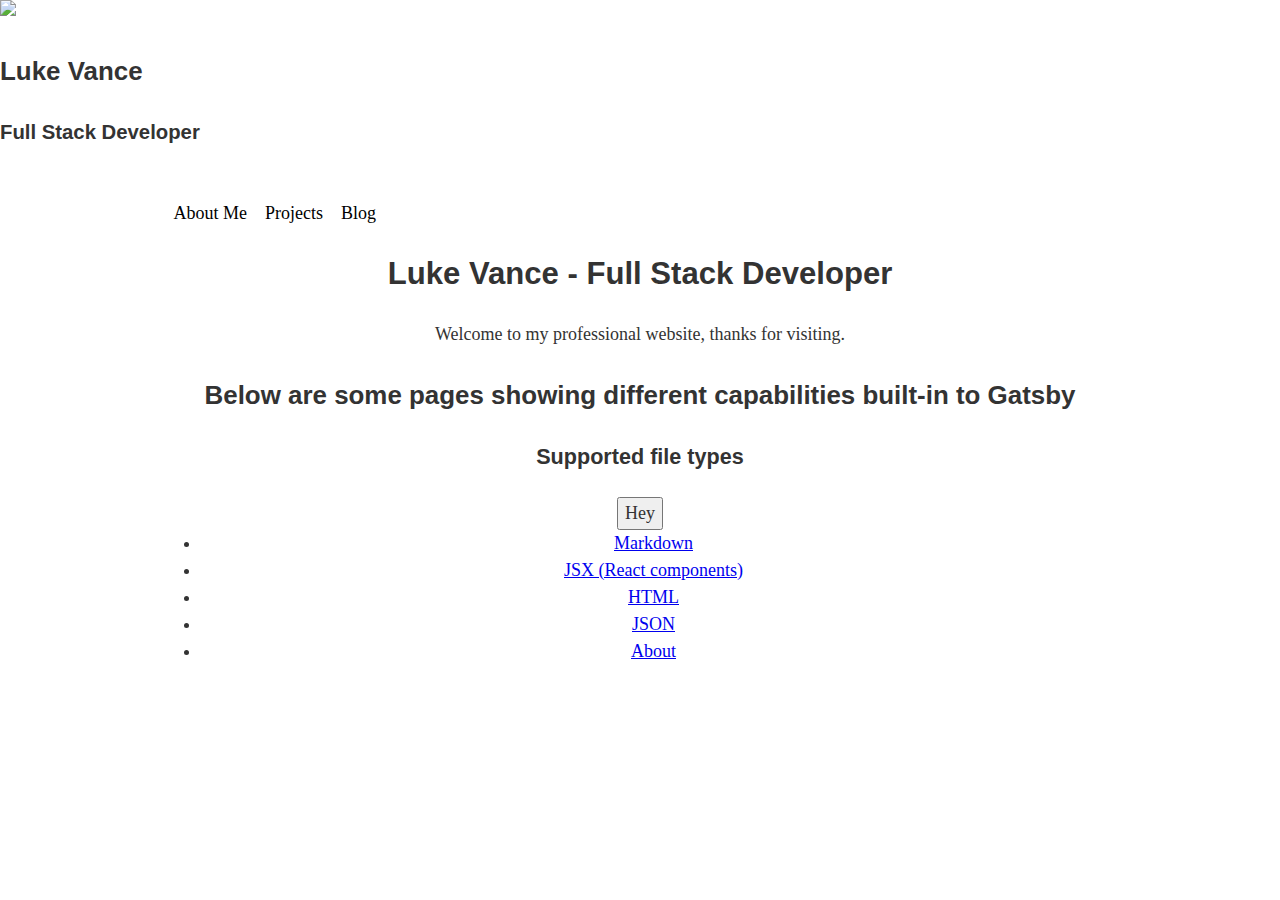
==== public/index.html @ b764a230 "added styling to sidebar - rebuilt public pages for testing" ====
<!DOCTYPE html>
 <html lang="en"><head><meta charset="utf-8"/><meta http-equiv="X-UA-Compatible" content="IE=edge"/><meta name="viewport" content="width=device-width, initial-scale=1.0 maximum-scale=1.0"/><title>Luke Vance - Full Stack Developer</title><link rel="shortcut icon"/><link rel="stylesheet" href="https://maxcdn.bootstrapcdn.com/bootstrap/latest/css/bootstrap.min.css"/><style id="typography.js">/*! normalize.css v3.0.2 | MIT License | git.io/normalize */html{font-family:sans-serif;-ms-text-size-adjust:100%;-webkit-text-size-adjust:100%}body{margin:0}article,aside,details,figcaption,figure,footer,header,hgroup,main,menu,nav,section,summary{display:block}audio,canvas,progress,video{display:inline-block;vertical-align:baseline}audio:not([controls]){display:none;height:0}[hidden],template{display:none}a{background-color:transparent}a:active,a:hover{outline:0}abbr[title]{border-bottom:1px dotted}b,strong{font-weight:700}dfn{font-style:italic}h1{font-size:2em;margin:.67em 0}mark{background:#ff0;color:#000}small{font-size:80%}sub,sup{font-size:75%;line-height:0;position:relative;vertical-align:baseline}sup{top:-.5em}sub{bottom:-.25em}img{border:0}svg:not(:root){overflow:hidden}figure{margin:1em 40px}hr{-moz-box-sizing:content-box;box-sizing:content-box;height:0}pre{overflow:auto}code,kbd,pre,samp{font-family:monospace,monospace;font-size:1em}button,input,optgroup,select,textarea{color:inherit;font:inherit;margin:0}button{overflow:visible}button,select{text-transform:none}button,html input[type=button],input[type=reset],input[type=submit]{-webkit-appearance:button;cursor:pointer}button[disabled],html input[disabled]{cursor:default}button::-moz-focus-inner,input::-moz-focus-inner{border:0;padding:0}input{line-height:normal}input[type=checkbox],input[type=radio]{box-sizing:border-box;padding:0}input[type=number]::-webkit-inner-spin-button,input[type=number]::-webkit-outer-spin-button{height:auto}input[type=search]{-webkit-appearance:textfield;-moz-box-sizing:content-box;-webkit-box-sizing:content-box;box-sizing:content-box}input[type=search]::-webkit-search-cancel-button,input[type=search]::-webkit-search-decoration{-webkit-appearance:none}fieldset{border:1px solid silver;margin:0 2px;padding:.35em .625em .75em}legend{border:0;padding:0}textarea{overflow:auto}optgroup{font-weight:700}table{border-collapse:collapse;border-spacing:0}td,th{padding:0}

html {
  box-sizing: border-box;
  font-size: 112.5%;
  line-height: 1.5em;
  overflow-y: scroll;
}

*, *:before, *:after {
  box-sizing: inherit;
}

body {
  color: hsl(0,0%,20%);
  font-family: georgia, serif;
  font-weight: 300;
  word-wrap: break-word;
}

/* Make image responsive by default */
img {
  max-width: 100%;
}

h1,h2,h3,h4,h5,h6,hgroup,ul,ol,dl,dd,p,figure,pre,table,fieldset,blockquote,form,noscript,iframe,img,hr {
margin: 0;
margin-bottom: 1.5rem;
padding: 0;
}

blockquote {
margin: 1.5rem 3.75rem;
}

b,strong {
font-weight: 600
}

hr {
background: hsl(0,0%,80%);
border: none;
height: 1px;
margin-bottom: calc(1.5rem - 1px);
}

ol,ul {
list-style-position: outside;
margin-left: 1.5rem;
}

ul li,ol li {
padding-left: 0;
}

code,kbd,pre,samp {
font-size: 0.85rem;
line-height: 1.5rem;
}

table {
font-size: 1rem;
line-height: 2.25rem;
width: 100%;
}

thead {
text-align: left;
}

h1,h2,h3,h4,h5,h6 {
color: hsl(0,0%,20%);
font-family: "Avenir Next", "Helvetica Neue", "Segoe UI", Helvetica, Arial, sans-serif;
font-weight: 600;
}

h1 {
font-size: 1.728rem;
line-height: 2.25rem;
}

h2 {
font-size: 1.44rem;
line-height: 2.25rem;
}

h3 {
font-size: 1.2rem;
line-height: 1.5rem;
}

h4 {
font-size: 1.12924rem;
line-height: 1.5rem;
}

h5 {
font-size: 1.06266rem;
line-height: 1.5rem;
}

h6 {
font-size: 1rem;
line-height: 1.5rem;
}


</style><link rel="stylesheet" href="/styles.css"/></head><body><div id="react-mount"><div data-reactroot="" data-reactid="1" data-react-checksum="-961115296"><div class="container-fluid" data-reactid="2"><div class="row" data-reactid="3"><div id="leftSide" class="sidebar col-md-3 hidden-xs" data-reactid="4"><img src="https://placebear.com/200/300" data-reactid="5"/><h2 data-reactid="6">Luke Vance</h2><h4 data-reactid="7">Full Stack Developer</h4></div><div class="col-md-9" data-reactid="8"><div style="max-width:960px;margin-left:auto;margin-right:auto;padding-top:0;padding:1.5rem 0.75rem;" data-reactid="9"><a style="color:black;text-decoration:none;margin-right:1em;" href="/about/" data-reactid="10">About Me</a><a style="color:black;text-decoration:none;margin-right:1em;" href="/projects/" data-reactid="11">Projects</a><a style="color:black;text-decoration:none;margin-right:1em;" href="/Blog/" data-reactid="12">Blog</a><span style="display:block;clear:both;" data-reactid="13"> </span></div><div style="max-width:960px;margin-left:auto;margin-right:auto;padding:1.5rem 0.75rem;padding-top:0;text-align:center;" data-reactid="14"><div data-reactid="15"><h1 class="bojo" data-reactid="16">Luke Vance - Full Stack Developer</h1><p data-reactid="17">Welcome to my professional website, thanks for visiting.</p><h2 data-reactid="18">Below are some pages showing different capabilities built-in to Gatsby</h2><h3 data-reactid="19">Supported file types</h3><button type="button" class="btn btn-lg btn-default" data-reactid="20">Hey</button><ul data-reactid="21"><li data-reactid="22"><a href="/markdown/" data-reactid="23">Markdown</a></li><li data-reactid="24"><a href="/react/" data-reactid="25">JSX (React components)</a></li><li data-reactid="26"><a href="/html/" data-reactid="27">HTML</a></li><li data-reactid="28"><a href="/json/" data-reactid="29">JSON</a></li><li data-reactid="30"><a href="/about/" data-reactid="31">About</a></li></ul></div><span style="display:block;clear:both;" data-reactid="32"> </span></div></div></div></div></div></div><script src="/bundle.js"></script></body></html>
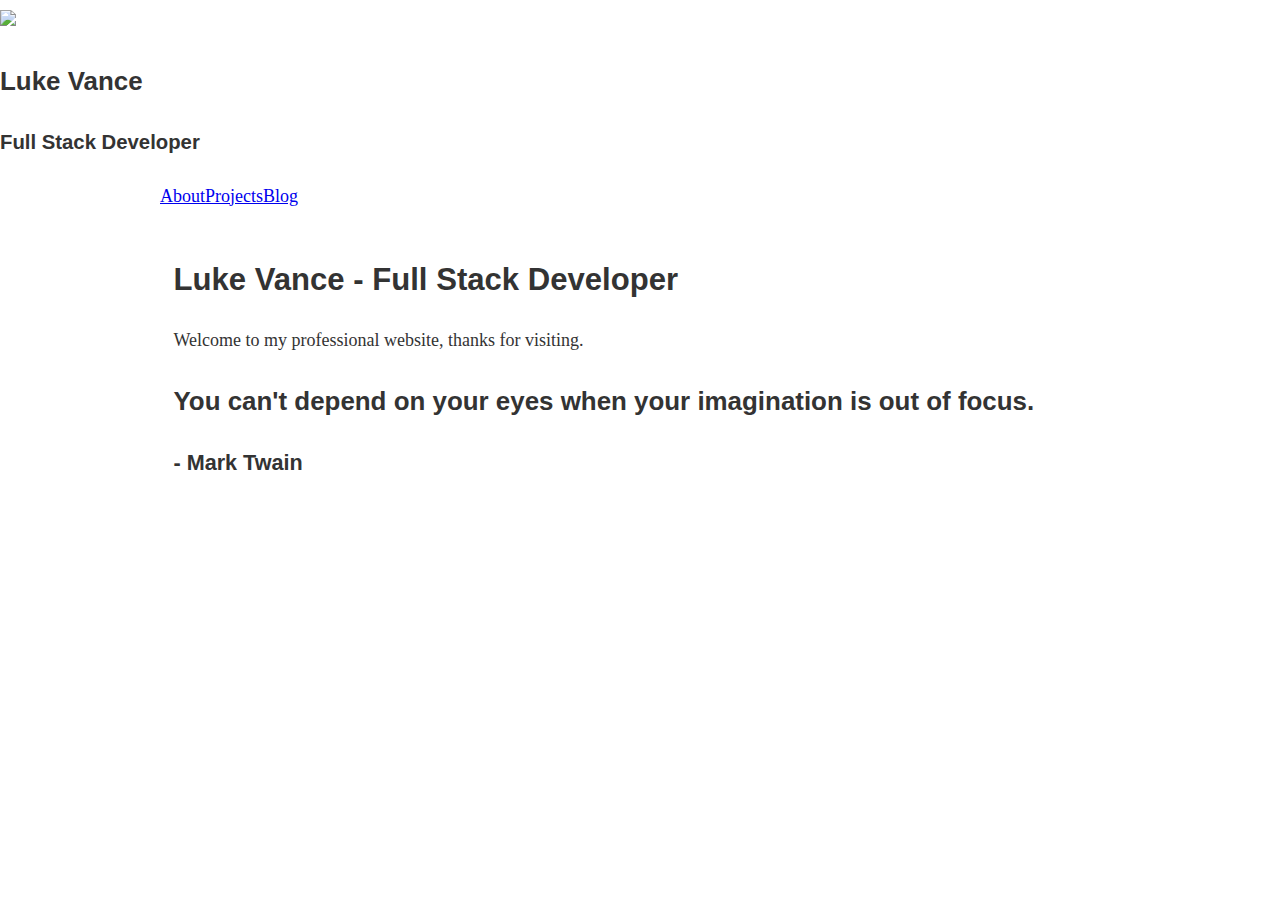
==== commit 40ed3826: "added main background image" ====
--- a/public/index.html
+++ b/public/index.html
@@ -106,4 +106,4 @@
 }
 
 
-</style><link rel="stylesheet" href="/styles.css"/></head><body><div id="react-mount"><div data-reactroot="" data-reactid="1" data-react-checksum="-961115296"><div class="container-fluid" data-reactid="2"><div class="row" data-reactid="3"><div id="leftSide" class="sidebar col-md-3 hidden-xs" data-reactid="4"><img src="https://placebear.com/200/300" data-reactid="5"/><h2 data-reactid="6">Luke Vance</h2><h4 data-reactid="7">Full Stack Developer</h4></div><div class="col-md-9" data-reactid="8"><div style="max-width:960px;margin-left:auto;margin-right:auto;padding-top:0;padding:1.5rem 0.75rem;" data-reactid="9"><a style="color:black;text-decoration:none;margin-right:1em;" href="/about/" data-reactid="10">About Me</a><a style="color:black;text-decoration:none;margin-right:1em;" href="/projects/" data-reactid="11">Projects</a><a style="color:black;text-decoration:none;margin-right:1em;" href="/Blog/" data-reactid="12">Blog</a><span style="display:block;clear:both;" data-reactid="13"> </span></div><div style="max-width:960px;margin-left:auto;margin-right:auto;padding:1.5rem 0.75rem;padding-top:0;text-align:center;" data-reactid="14"><div data-reactid="15"><h1 class="bojo" data-reactid="16">Luke Vance - Full Stack Developer</h1><p data-reactid="17">Welcome to my professional website, thanks for visiting.</p><h2 data-reactid="18">Below are some pages showing different capabilities built-in to Gatsby</h2><h3 data-reactid="19">Supported file types</h3><button type="button" class="btn btn-lg btn-default" data-reactid="20">Hey</button><ul data-reactid="21"><li data-reactid="22"><a href="/markdown/" data-reactid="23">Markdown</a></li><li data-reactid="24"><a href="/react/" data-reactid="25">JSX (React components)</a></li><li data-reactid="26"><a href="/html/" data-reactid="27">HTML</a></li><li data-reactid="28"><a href="/json/" data-reactid="29">JSON</a></li><li data-reactid="30"><a href="/about/" data-reactid="31">About</a></li></ul></div><span style="display:block;clear:both;" data-reactid="32"> </span></div></div></div></div></div></div><script src="/bundle.js"></script></body></html>+</style><link rel="stylesheet" href="/styles.css"/></head><body><div id="react-mount"><div data-reactroot="" data-reactid="1" data-react-checksum="-1502168522"><div class="container-fluid" data-reactid="2"><div class="row" data-reactid="3"><div id="leftSide" class="sidebar col-md-3 hidden-xs" data-reactid="4"><img style="padding-top:10px;" src="/images/headshot.jpg" class="" data-reactid="5"/><h2 data-reactid="6">Luke Vance</h2><h4 data-reactid="7">Full Stack Developer</h4><div class="mainNav" style="max-width:960px;margin-left:auto;margin-right:auto;" data-reactid="8"><a href="/about/" data-reactid="9">About</a><a href="/projects/" data-reactid="10">Projects</a><a href="/Blog/" data-reactid="11">Blog</a><span style="display:block;clear:both;" data-reactid="12"> </span></div></div><div class="col-md-9 col-md-offset-3" data-reactid="13"><div style="max-width:960px;margin-left:auto;margin-right:auto;padding:1.5rem 0.75rem;padding-top:50px;" data-reactid="14"><div data-reactid="15"><h1 class="bojo" data-reactid="16">Luke Vance - Full Stack Developer</h1><p data-reactid="17">Welcome to my professional website, thanks for visiting.</p><div class="jumbotron" data-reactid="18"><h2 data-reactid="19">You can&#x27;t depend on your eyes when your imagination is out of focus.</h2><h3 data-reactid="20"> - Mark Twain</h3></div></div><span style="display:block;clear:both;" data-reactid="21"> </span></div></div></div></div></div></div><script src="/bundle.js"></script></body></html>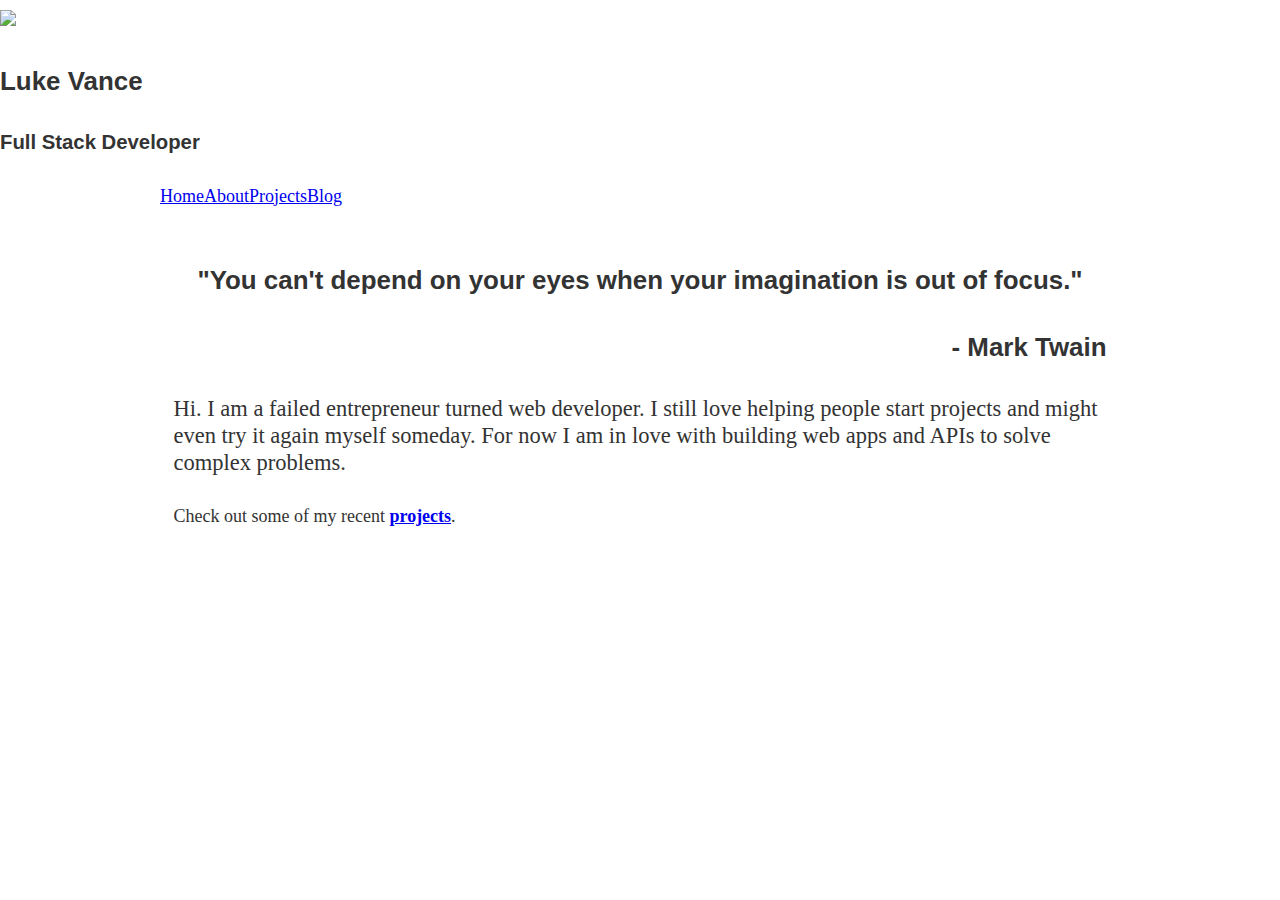
==== commit d1921832: "added blog page and made home page less lame" ====
--- a/public/index.html
+++ b/public/index.html
@@ -106,4 +106,4 @@
 }
 
 
-</style><link rel="stylesheet" href="/styles.css"/></head><body><div id="react-mount"><div data-reactroot="" data-reactid="1" data-react-checksum="-1502168522"><div class="container-fluid" data-reactid="2"><div class="row" data-reactid="3"><div id="leftSide" class="sidebar col-md-3 hidden-xs" data-reactid="4"><img style="padding-top:10px;" src="/images/headshot.jpg" class="" data-reactid="5"/><h2 data-reactid="6">Luke Vance</h2><h4 data-reactid="7">Full Stack Developer</h4><div class="mainNav" style="max-width:960px;margin-left:auto;margin-right:auto;" data-reactid="8"><a href="/about/" data-reactid="9">About</a><a href="/projects/" data-reactid="10">Projects</a><a href="/Blog/" data-reactid="11">Blog</a><span style="display:block;clear:both;" data-reactid="12"> </span></div></div><div class="col-md-9 col-md-offset-3" data-reactid="13"><div style="max-width:960px;margin-left:auto;margin-right:auto;padding:1.5rem 0.75rem;padding-top:50px;" data-reactid="14"><div data-reactid="15"><h1 class="bojo" data-reactid="16">Luke Vance - Full Stack Developer</h1><p data-reactid="17">Welcome to my professional website, thanks for visiting.</p><div class="jumbotron" data-reactid="18"><h2 data-reactid="19">You can&#x27;t depend on your eyes when your imagination is out of focus.</h2><h3 data-reactid="20"> - Mark Twain</h3></div></div><span style="display:block;clear:both;" data-reactid="21"> </span></div></div></div></div></div></div><script src="/bundle.js"></script></body></html>+</style><link rel="stylesheet" href="/styles.css"/></head><body><div id="react-mount"><div data-reactroot="" data-reactid="1" data-react-checksum="-1613315410"><div class="container-fluid" data-reactid="2"><div class="row" data-reactid="3"><div id="leftSide" class="sidebar col-md-3 col-sm-4" data-reactid="4"><img style="padding-top:10px;" src="/images/headshot.jpg" class="" data-reactid="5"/><h2 data-reactid="6">Luke Vance</h2><h4 data-reactid="7">Full Stack Developer</h4><div class="mainNav" style="max-width:960px;margin-left:auto;margin-right:auto;" data-reactid="8"><a href="/" data-reactid="9">Home</a><a href="/about/" data-reactid="10">About</a><a href="/projects/" data-reactid="11">Projects</a><a href="/blog/" data-reactid="12">Blog</a><span style="display:block;clear:both;" data-reactid="13"> </span></div></div><div class="col-md-9 col-md-offset-3 col-sm-8 col-sm-offset-4" data-reactid="14"><div style="max-width:960px;margin-left:auto;margin-right:auto;padding:1.5rem 0.75rem;padding-top:50px;" data-reactid="15"><div class="row" data-reactid="16"><div class="col-md-12" data-reactid="17"><div data-reactid="18"><div class="container-fluid" data-reactid="19"><div class="row" data-reactid="20"><div class="jumbotron" data-reactid="21"><h2 style="text-align:center;" data-reactid="22">&quot;You can&#x27;t depend on your eyes when your imagination is out of focus.&quot;</h2><h2 style="text-align:right;" data-reactid="23"> - Mark Twain</h2></div></div><div class="row" data-reactid="24"><div class="col-md-8 col-md-offset-2" data-reactid="25"><p style="font-size:1.25rem;" data-reactid="26">Hi. I am a failed entrepreneur turned web developer. I still love helping people start projects and might even try it again myself someday. For now I am in love with building web apps and APIs to solve complex problems.</p><div role="alert" class="alert alert-info" data-reactid="27"><!-- react-text: 28 -->Check out some of my recent <!-- /react-text --><a href="/projects/" data-reactid="29"><strong data-reactid="30">projects</strong></a><!-- react-text: 31 -->.<!-- /react-text --></div></div></div></div></div></div></div><span style="display:block;clear:both;" data-reactid="32"> </span></div></div></div></div></div></div><script src="/bundle.js"></script><script src="https://cdn.jsdelivr.net/scrollreveal.js/3.1.4/scrollreveal.min.js"></script></body></html>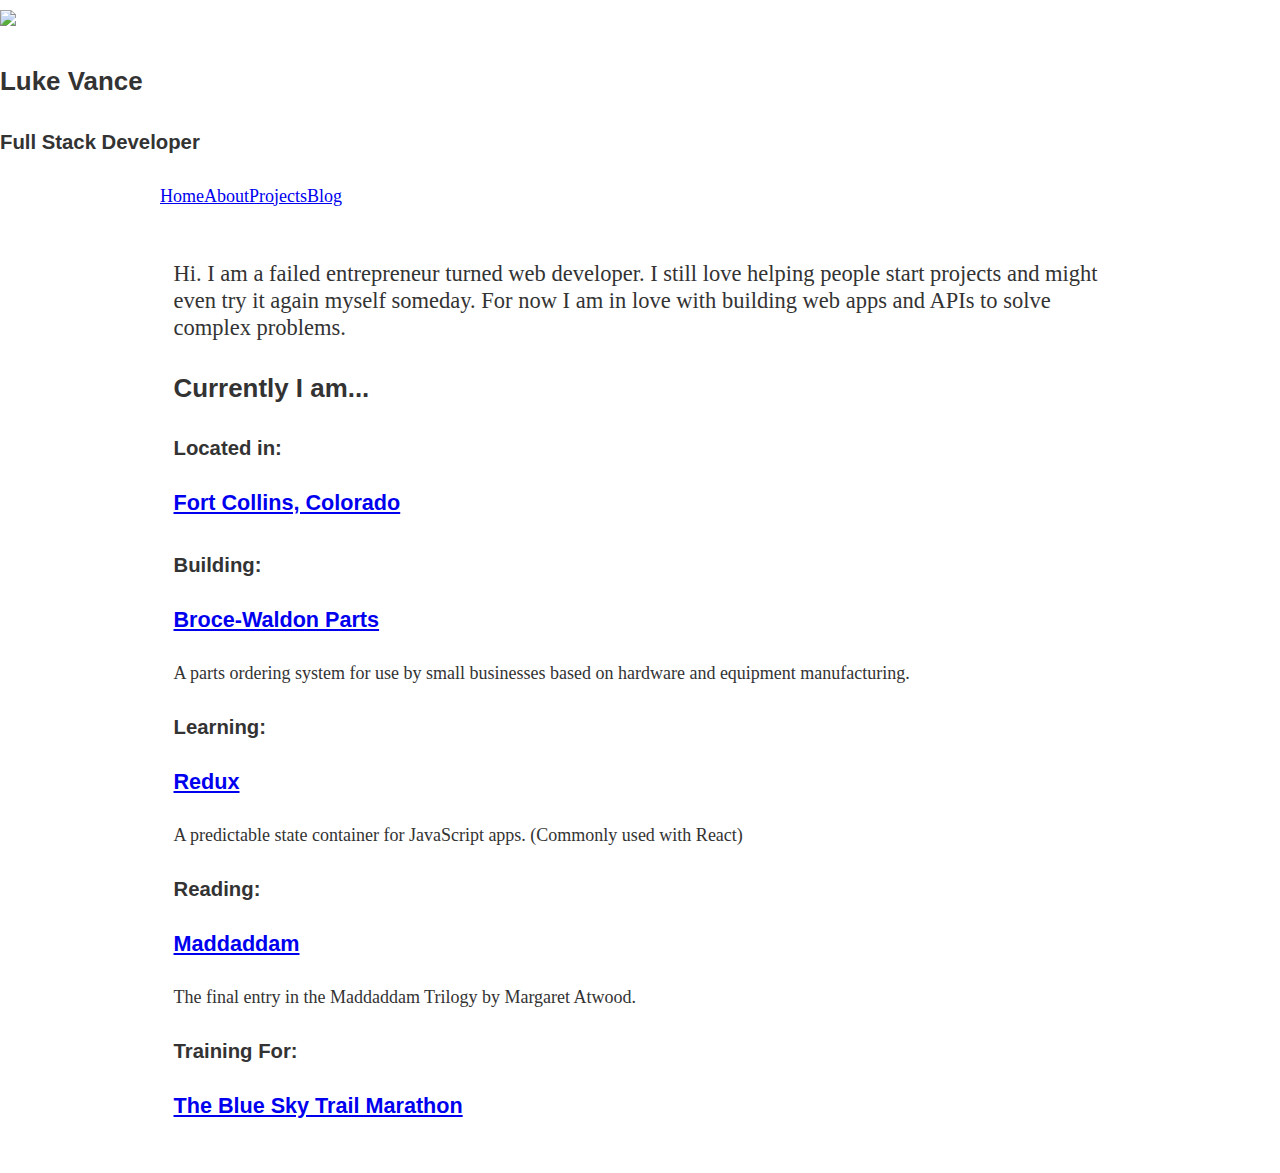
==== commit 92f790a5: "finished currently panels on homepage" ====
--- a/public/index.html
+++ b/public/index.html
@@ -1,5 +1,5 @@
 <!DOCTYPE html>
- <html lang="en"><head><meta charset="utf-8"/><meta http-equiv="X-UA-Compatible" content="IE=edge"/><meta name="viewport" content="width=device-width, initial-scale=1.0 maximum-scale=1.0"/><title>Luke Vance - Full Stack Developer</title><link rel="shortcut icon"/><link rel="stylesheet" href="https://maxcdn.bootstrapcdn.com/bootstrap/latest/css/bootstrap.min.css"/><style id="typography.js">/*! normalize.css v3.0.2 | MIT License | git.io/normalize */html{font-family:sans-serif;-ms-text-size-adjust:100%;-webkit-text-size-adjust:100%}body{margin:0}article,aside,details,figcaption,figure,footer,header,hgroup,main,menu,nav,section,summary{display:block}audio,canvas,progress,video{display:inline-block;vertical-align:baseline}audio:not([controls]){display:none;height:0}[hidden],template{display:none}a{background-color:transparent}a:active,a:hover{outline:0}abbr[title]{border-bottom:1px dotted}b,strong{font-weight:700}dfn{font-style:italic}h1{font-size:2em;margin:.67em 0}mark{background:#ff0;color:#000}small{font-size:80%}sub,sup{font-size:75%;line-height:0;position:relative;vertical-align:baseline}sup{top:-.5em}sub{bottom:-.25em}img{border:0}svg:not(:root){overflow:hidden}figure{margin:1em 40px}hr{-moz-box-sizing:content-box;box-sizing:content-box;height:0}pre{overflow:auto}code,kbd,pre,samp{font-family:monospace,monospace;font-size:1em}button,input,optgroup,select,textarea{color:inherit;font:inherit;margin:0}button{overflow:visible}button,select{text-transform:none}button,html input[type=button],input[type=reset],input[type=submit]{-webkit-appearance:button;cursor:pointer}button[disabled],html input[disabled]{cursor:default}button::-moz-focus-inner,input::-moz-focus-inner{border:0;padding:0}input{line-height:normal}input[type=checkbox],input[type=radio]{box-sizing:border-box;padding:0}input[type=number]::-webkit-inner-spin-button,input[type=number]::-webkit-outer-spin-button{height:auto}input[type=search]{-webkit-appearance:textfield;-moz-box-sizing:content-box;-webkit-box-sizing:content-box;box-sizing:content-box}input[type=search]::-webkit-search-cancel-button,input[type=search]::-webkit-search-decoration{-webkit-appearance:none}fieldset{border:1px solid silver;margin:0 2px;padding:.35em .625em .75em}legend{border:0;padding:0}textarea{overflow:auto}optgroup{font-weight:700}table{border-collapse:collapse;border-spacing:0}td,th{padding:0}
+ <html lang="en"><head><meta charset="utf-8"/><meta http-equiv="X-UA-Compatible" content="IE=edge"/><meta name="viewport" content="width=device-width, initial-scale=1.0 maximum-scale=1.0"/><title>Luke Vance - Full Stack Developer</title><link rel="shortcut icon"/><link rel="stylesheet" href="https://maxcdn.bootstrapcdn.com/bootstrap/latest/css/bootstrap.min.css"/><link rel="stylesheet" href="https://cdnjs.cloudflare.com/ajax/libs/simple-line-icons/2.3.2/css/simple-line-icons.css"/><style id="typography.js">/*! normalize.css v3.0.2 | MIT License | git.io/normalize */html{font-family:sans-serif;-ms-text-size-adjust:100%;-webkit-text-size-adjust:100%}body{margin:0}article,aside,details,figcaption,figure,footer,header,hgroup,main,menu,nav,section,summary{display:block}audio,canvas,progress,video{display:inline-block;vertical-align:baseline}audio:not([controls]){display:none;height:0}[hidden],template{display:none}a{background-color:transparent}a:active,a:hover{outline:0}abbr[title]{border-bottom:1px dotted}b,strong{font-weight:700}dfn{font-style:italic}h1{font-size:2em;margin:.67em 0}mark{background:#ff0;color:#000}small{font-size:80%}sub,sup{font-size:75%;line-height:0;position:relative;vertical-align:baseline}sup{top:-.5em}sub{bottom:-.25em}img{border:0}svg:not(:root){overflow:hidden}figure{margin:1em 40px}hr{-moz-box-sizing:content-box;box-sizing:content-box;height:0}pre{overflow:auto}code,kbd,pre,samp{font-family:monospace,monospace;font-size:1em}button,input,optgroup,select,textarea{color:inherit;font:inherit;margin:0}button{overflow:visible}button,select{text-transform:none}button,html input[type=button],input[type=reset],input[type=submit]{-webkit-appearance:button;cursor:pointer}button[disabled],html input[disabled]{cursor:default}button::-moz-focus-inner,input::-moz-focus-inner{border:0;padding:0}input{line-height:normal}input[type=checkbox],input[type=radio]{box-sizing:border-box;padding:0}input[type=number]::-webkit-inner-spin-button,input[type=number]::-webkit-outer-spin-button{height:auto}input[type=search]{-webkit-appearance:textfield;-moz-box-sizing:content-box;-webkit-box-sizing:content-box;box-sizing:content-box}input[type=search]::-webkit-search-cancel-button,input[type=search]::-webkit-search-decoration{-webkit-appearance:none}fieldset{border:1px solid silver;margin:0 2px;padding:.35em .625em .75em}legend{border:0;padding:0}textarea{overflow:auto}optgroup{font-weight:700}table{border-collapse:collapse;border-spacing:0}td,th{padding:0}
 
 html {
   box-sizing: border-box;
@@ -106,4 +106,4 @@
 }
 
 
-</style><link rel="stylesheet" href="/styles.css"/></head><body><div id="react-mount"><div data-reactroot="" data-reactid="1" data-react-checksum="-1613315410"><div class="container-fluid" data-reactid="2"><div class="row" data-reactid="3"><div id="leftSide" class="sidebar col-md-3 col-sm-4" data-reactid="4"><img style="padding-top:10px;" src="/images/headshot.jpg" class="" data-reactid="5"/><h2 data-reactid="6">Luke Vance</h2><h4 data-reactid="7">Full Stack Developer</h4><div class="mainNav" style="max-width:960px;margin-left:auto;margin-right:auto;" data-reactid="8"><a href="/" data-reactid="9">Home</a><a href="/about/" data-reactid="10">About</a><a href="/projects/" data-reactid="11">Projects</a><a href="/blog/" data-reactid="12">Blog</a><span style="display:block;clear:both;" data-reactid="13"> </span></div></div><div class="col-md-9 col-md-offset-3 col-sm-8 col-sm-offset-4" data-reactid="14"><div style="max-width:960px;margin-left:auto;margin-right:auto;padding:1.5rem 0.75rem;padding-top:50px;" data-reactid="15"><div class="row" data-reactid="16"><div class="col-md-12" data-reactid="17"><div data-reactid="18"><div class="container-fluid" data-reactid="19"><div class="row" data-reactid="20"><div class="jumbotron" data-reactid="21"><h2 style="text-align:center;" data-reactid="22">&quot;You can&#x27;t depend on your eyes when your imagination is out of focus.&quot;</h2><h2 style="text-align:right;" data-reactid="23"> - Mark Twain</h2></div></div><div class="row" data-reactid="24"><div class="col-md-8 col-md-offset-2" data-reactid="25"><p style="font-size:1.25rem;" data-reactid="26">Hi. I am a failed entrepreneur turned web developer. I still love helping people start projects and might even try it again myself someday. For now I am in love with building web apps and APIs to solve complex problems.</p><div role="alert" class="alert alert-info" data-reactid="27"><!-- react-text: 28 -->Check out some of my recent <!-- /react-text --><a href="/projects/" data-reactid="29"><strong data-reactid="30">projects</strong></a><!-- react-text: 31 -->.<!-- /react-text --></div></div></div></div></div></div></div><span style="display:block;clear:both;" data-reactid="32"> </span></div></div></div></div></div></div><script src="/bundle.js"></script><script src="https://cdn.jsdelivr.net/scrollreveal.js/3.1.4/scrollreveal.min.js"></script></body></html>+</style><link rel="stylesheet" href="/styles.css"/></head><body><div id="react-mount"><div data-reactroot="" data-reactid="1" data-react-checksum="1083448777"><div class="container-fluid" data-reactid="2"><div class="row" data-reactid="3"><div id="leftSide" class="sidebar col-md-3 col-sm-4" data-reactid="4"><img style="padding-top:10px;" src="/images/headshot.jpg" class="" data-reactid="5"/><h2 data-reactid="6">Luke Vance</h2><h4 data-reactid="7">Full Stack Developer</h4><div class="mainNav" style="max-width:960px;margin-left:auto;margin-right:auto;" data-reactid="8"><a href="/" data-reactid="9">Home</a><a href="/about/" data-reactid="10">About</a><a href="/projects/" data-reactid="11">Projects</a><a href="/blog/" data-reactid="12">Blog</a><span style="display:block;clear:both;" data-reactid="13"> </span></div><div class="socialNav" style="max-width:960px;margin-left:auto;margin-right:auto;" data-reactid="14"><a href="//github.com/lukevance" data-reactid="15"><span class="icon-social-github" data-reactid="16"></span></a><a href="//linkedin.com/in/lukevance" data-reactid="17"><span class="icon-social-linkedin" data-reactid="18"></span></a><a href="//twitter.com/lukealanv" data-reactid="19"><span class="icon-social-twitter" data-reactid="20"></span></a><span style="display:block;clear:both;" data-reactid="21"> </span></div></div><div class="col-md-9 col-md-offset-3 col-sm-8 col-sm-offset-4" data-reactid="22"><div style="max-width:960px;margin-left:auto;margin-right:auto;padding:1.5rem 0.75rem;padding-top:50px;" data-reactid="23"><div class="row" data-reactid="24"><div class="col-md-12" data-reactid="25"><div data-reactid="26"><div class="container-fluid" data-reactid="27"><div class="row" data-reactid="28"><div class="col-md-10 col-md-offset-1" data-reactid="29"><div class="jumbotron" data-reactid="30"><p style="font-size:1.25rem;" data-reactid="31">Hi. I am a failed entrepreneur turned web developer. I still love helping people start projects and might even try it again myself someday. For now I am in love with building web apps and APIs to solve complex problems.</p></div><div class="row" data-reactid="32"><div class="col-md-12" data-reactid="33"><h2 data-reactid="34">Currently I am...</h2></div></div><div style="margin-top:1rem;" class="row" data-reactid="35"><div class="col-md-4" data-reactid="36"><h4 data-reactid="37">Located in:</h4></div><div class="col-md-8" data-reactid="38"><div class="panel panel-default" data-reactid="39"><div class="panel-body" data-reactid="40"><h3 class="currently" data-reactid="41"><a href="//google.com" data-reactid="42">Fort Collins, Colorado</a></h3></div></div></div></div><div style="margin-top:2rem;" class="row" data-reactid="43"><div class="col-md-4" data-reactid="44"><h4 data-reactid="45">Building:</h4></div><div class="col-md-8" data-reactid="46"><div class="panel panel-default" data-reactid="47"><div class="panel-body" data-reactid="48"><h3 class="currently" data-reactid="49"><a href="//github.com/lukevance/broce" data-reactid="50">Broce-Waldon Parts</a></h3><p data-reactid="51">A parts ordering system for use by small businesses based on hardware and equipment manufacturing.</p></div></div></div></div><div style="margin-top:1rem;" class="row" data-reactid="52"><div class="col-md-4" data-reactid="53"><h4 data-reactid="54">Learning:</h4></div><div class="col-md-8" data-reactid="55"><div class="panel panel-default" data-reactid="56"><div class="panel-body" data-reactid="57"><h3 class="currently" data-reactid="58"><a href="//redux.js.org/docs/introduction/" data-reactid="59">Redux</a></h3><p data-reactid="60">A predictable state container for JavaScript apps. (Commonly used with React)</p></div></div></div></div><div style="margin-top:1rem;" class="row" data-reactid="61"><div class="col-md-4" data-reactid="62"><h4 data-reactid="63">Reading:</h4></div><div class="col-md-8" data-reactid="64"><div class="panel panel-default" data-reactid="65"><div class="panel-body" data-reactid="66"><h3 class="currently" data-reactid="67"><a href="//margaretatwood.ca/maddaddam-trilogy/" data-reactid="68">Maddaddam</a></h3><p data-reactid="69">The final entry in the Maddaddam Trilogy by Margaret Atwood.</p></div></div></div></div><div style="margin-top:1rem;" class="row" data-reactid="70"><div class="col-md-4" data-reactid="71"><h4 data-reactid="72">Training For:</h4></div><div class="col-md-8" data-reactid="73"><div class="panel panel-default" data-reactid="74"><div class="panel-body" data-reactid="75"><h3 class="currently" data-reactid="76"><a href="http://www.blueskymarathon.com/" data-reactid="77">The Blue Sky Trail Marathon</a></h3></div></div></div></div></div></div></div></div></div></div><span style="display:block;clear:both;" data-reactid="78"> </span></div></div></div></div></div></div><script src="/bundle.js"></script><script src="https://cdn.jsdelivr.net/scrollreveal.js/3.1.4/scrollreveal.min.js"></script></body></html>